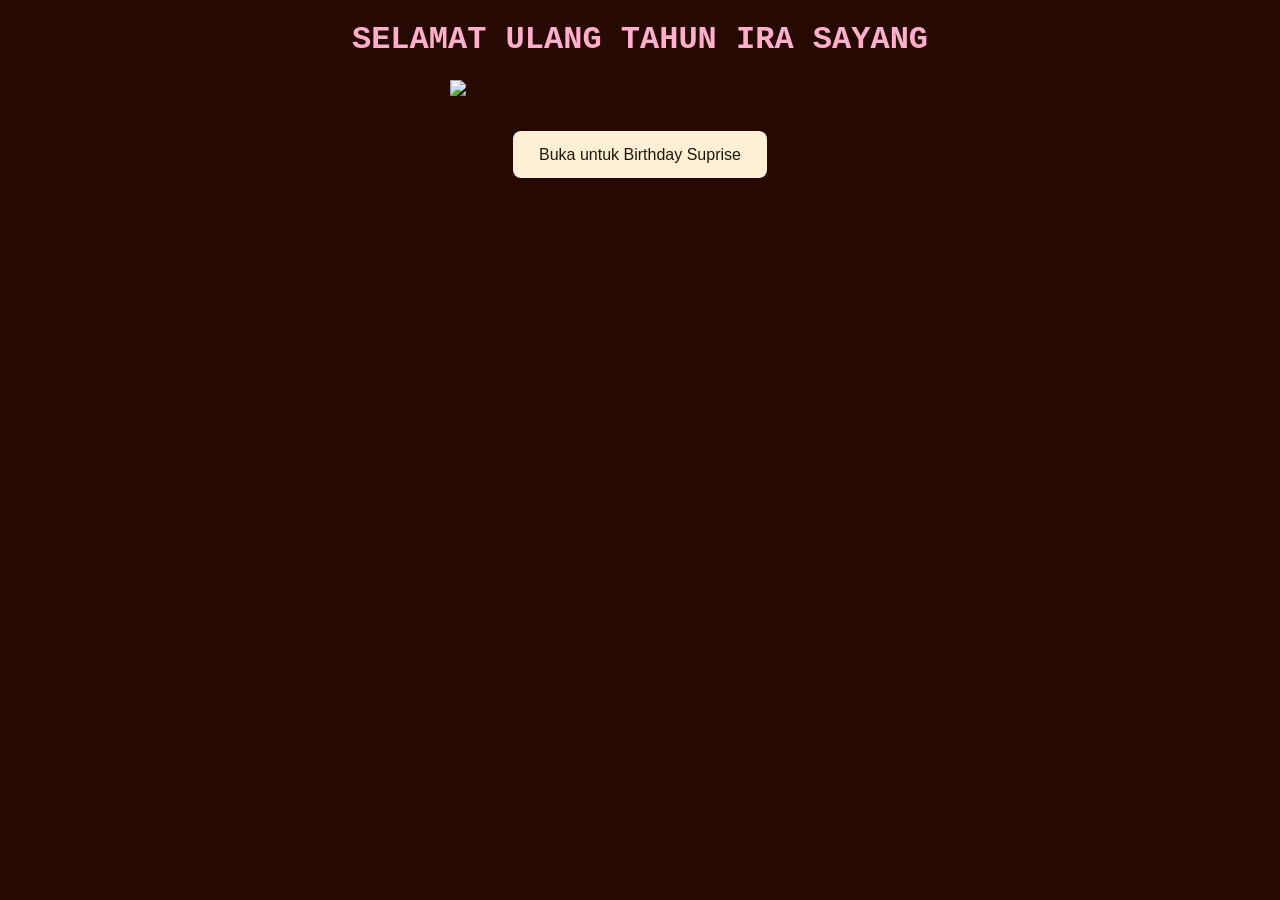
==== index.html @ c31a3dd2 "Add files via upload" ====
<!DOCTYPE html>
<html lang="en">
<head>
    <meta charset="UTF-8">
    <meta name="viewport" content="width=device-width">
    <title>Ira sayang</title>
    <link rel="stylesheet" href="style.css">
</head>
<body>
    <h1>SELAMAT ULANG TAHUN IRA SAYANG</h1>

    <img src="D:\web\photos\us1.jpg" class="us1">

    <div class="bukabutton">
        <a href="buka.html" class="links">Buka untuk Birthday Suprise</a>
    </div>
</body>

</html>
---- style.css ----
html {
    height: 100%;
    width: 100%;
    display: block;
    margin-left: auto;
    margin-right: auto;

}

h1 {
    color: #ffafcc;
    text-align: center;
    font-family:'Courier New', Courier, monospace;

}

body {
    background-color: #250902;
}

.us1 {
    max-width: 380px;
    height: auto;
    display: block;
    margin-left: auto;
    margin-right: auto;

}
.bukabutton {
    text-align: center;
    word-spacing: normal;
    margin-top: 50px;
}

.links {
    font-family:sans-serif;
    text-decoration: none;
    color: #1f180a;
    padding: 15px 26px;
    border-radius: 8px;
    background-color: #fdf0d5;
    
}


/* Main layout */
.birthday-layout {
    display: grid;
    grid-template-columns: 1fr 2fr 1fr;
    gap: 20px;
    max-width: 1100px;
    margin: 40px auto;
    align-items: stretch;
    padding: 0 20px;
}

/* Left and right photos */
.photos {
    display: flex;
    flex-direction: column;
    gap: 15px;
}

.photos img {
    width: 100%;
    height: 250px;
    object-fit: cover;
    border-radius: 10px;
    display: block;
}

/* Middle message box */
.message-box {
    background-color: #fdf0d5;
    padding: 30px;
    border-radius: 15px;
    text-align: center;
    color: #602a36;
}

.message-box h2 {
    color: #9d4058;
}

.message-box p {
    font-size: 18px;
    line-height: 1.8;
    text-align: left;
    text-indent: 30px;
}

/* Smaller screens */
@media (max-width: 600px) {
    .birthday-layout {
        grid-template-columns: 1fr;
    }

    .photos {
        grid-template-columns: repeat(2, 1fr);
        grid-template-rows: auto;
    }
}

/* Reveal button */
.secret-letter {
    margin-top: 25px;
    text-align: center;
}

#revealButton {
    background-color: #9d4058;
    color: white;
    border: none;
    border-radius: 10px;
    padding: 12px 20px;
    font-size: 16px;
    cursor: pointer;
}

#revealButton:hover {
    background-color: #bf5c77;
}

/* Hidden letter */
.hidden-message {
    display: none;
    margin-top: 20px;
    text-align: left;
}

/* Reveal animation */
.hidden-message.show {
    display: block;
    animation: fadeIn 1s ease-in;
}

@keyframes fadeIn {
    from {
        opacity: 0;
        transform: translateY(10px);
    }

    to {
        opacity: 1;
        transform: translateY(0);
    }
}
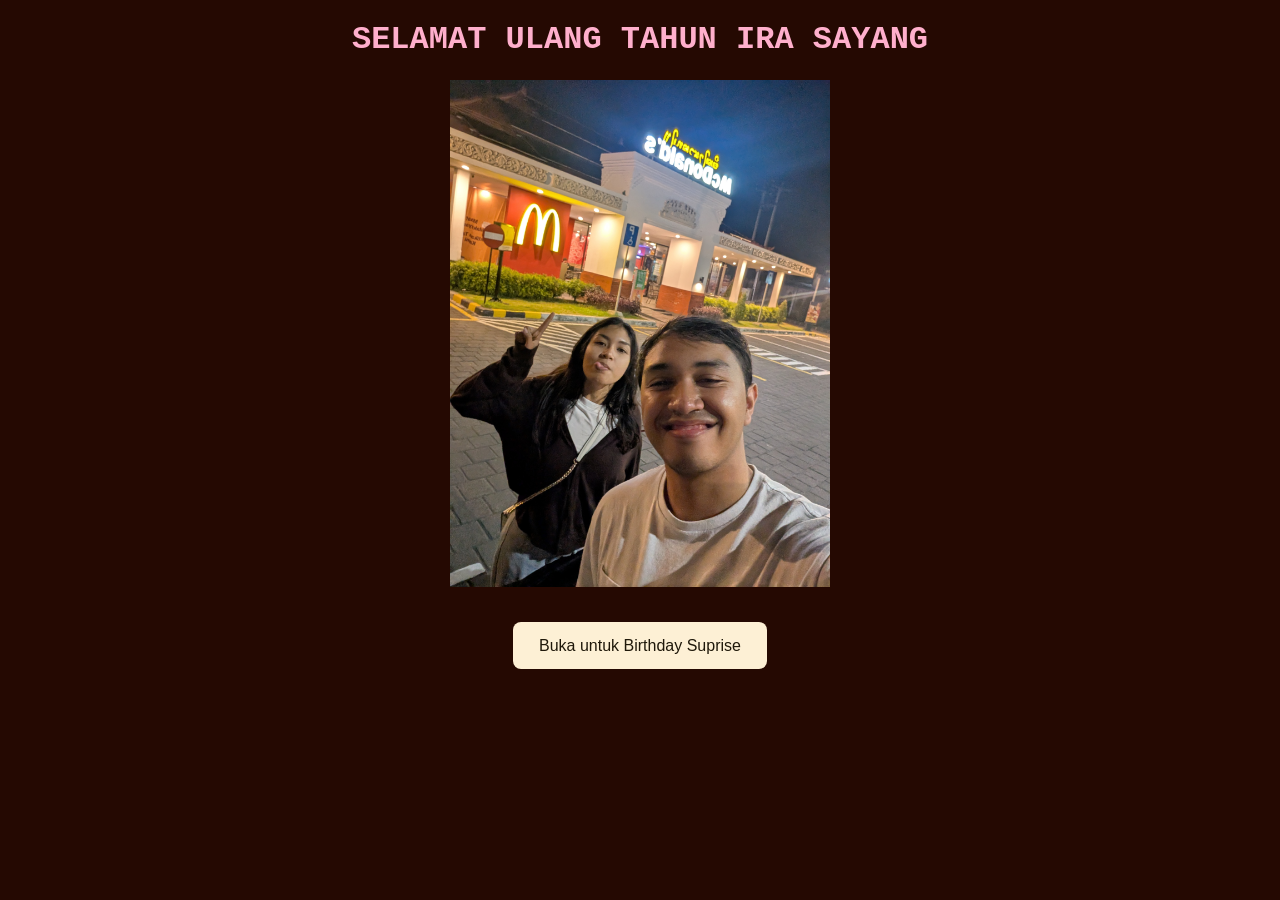
==== commit 97893d8d: "Update index.html" ====
--- a/index.html
+++ b/index.html
@@ -9,11 +9,11 @@
 <body>
     <h1>SELAMAT ULANG TAHUN IRA SAYANG</h1>
 
-    <img src="D:\web\photos\us1.jpg" class="us1">
+    <img src="photos\us1.jpg" class="us1">
 
     <div class="bukabutton">
         <a href="buka.html" class="links">Buka untuk Birthday Suprise</a>
     </div>
 </body>
 
-</html>+</html>
